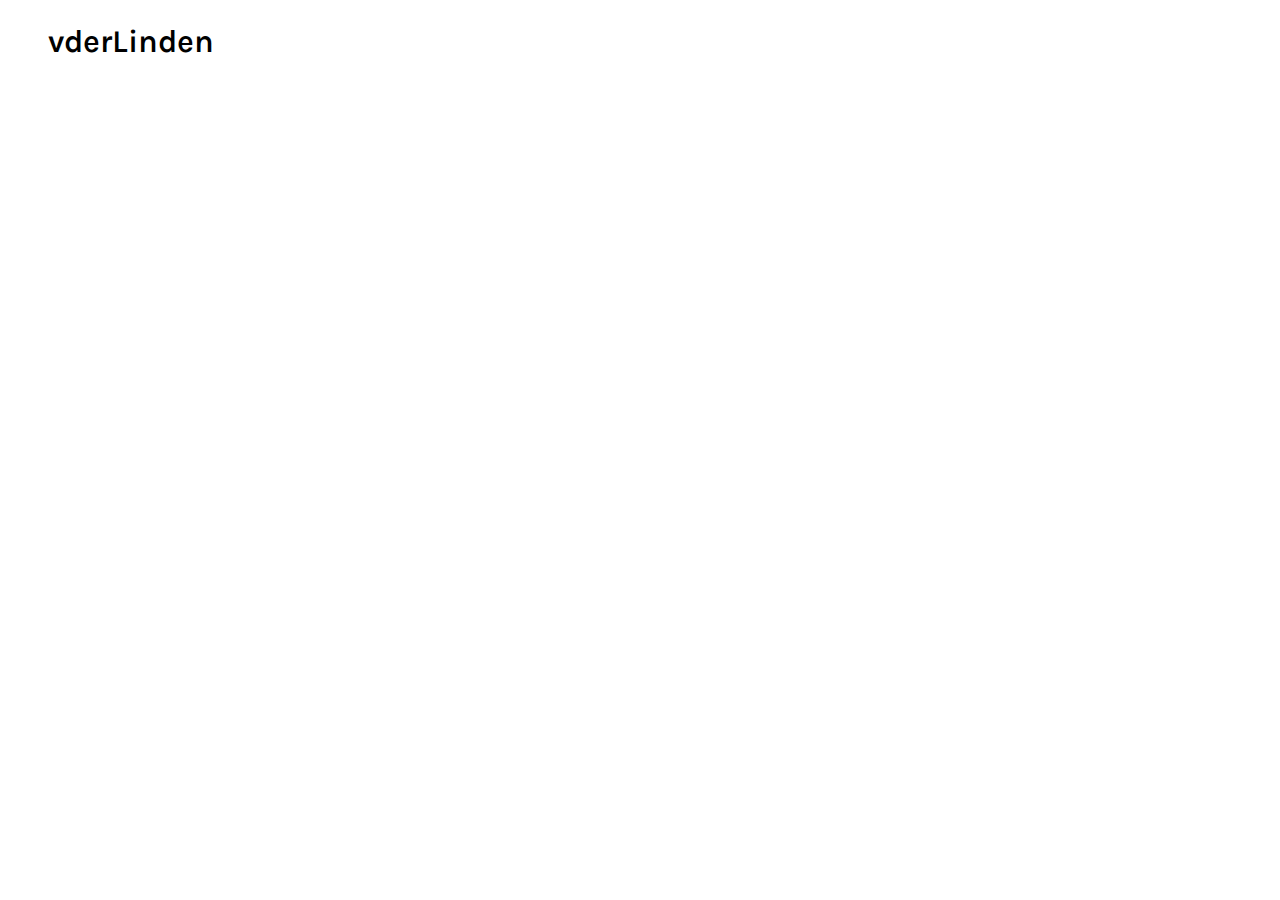
==== index.html @ 4de825b3 "Create index.html for front" ====
<!DOCTYPE html>
<html lang="nl">

<head>
    <title>vderLinden</title>

    <meta charset="UTF-8">
    <meta name="viewport" content="width=device-width, initial-scale=1">
    <link type="text/css" rel="stylesheet" href="/avans-webdesign/style.css">
    <link rel="preconnect" href="https://fonts.googleapis.com">
    <link rel="preconnect" href="https://fonts.gstatic.com" crossorigin>
    <link href="https://fonts.googleapis.com/css2?family=Karla:wght@200;300;600&display=swap" rel="stylesheet">
</head>

<body>
    <header id="header">
        <h1>vderLinden</h1>
    </header>
</body>

</html>
---- avans-webdesign/style.css ----
/* Algemeen */

body {
  font-family: Roboto, sans-serif;
  font-weight: 300;
  line-height: 1.2em;
  margin: 2em;
}

/* Elementen */

a {
  text-decoration: none;
}

a:hover {
  text-decoration: underline;
}

header,
section {
  margin: 1em;
}

article,
img, table {
  border: 1px solid #f5f5f5;
  border-radius: 4px;
}

article {
  column-count: 3;
  padding: 16px;
}

article p {
  margin: 0;
}

img {
  margin: 8px;
  max-width: 300px;
}

table {
    padding: 16px;
    width: 100%;
}

table th {
    text-align: left;
}

table tr:hover {
    background-color: #f5f5f5;
}

ul,
li {
  padding-bottom: 8px;
}

li p {
  margin: 8px;
}

li p:first-child {
  font-weight: 500;
}

/* Typografie */

h1,
h2 {
  font-family: Karla, Roboto, sans-serif;
}

h1 {
  font-weight: 600;
}

h2 {
  font-weight: 200;
}

/* Opdrachten */
.opdracht-16 h1 {
  border-radius: 4px;
  padding: 16px;
}

.hex-16 {
  background-color: #f5f5f5;
  color: #212121;
}

.rgb-16 {
  color: rgba(255, 255, 255, 0.87);
  background-color: rgb(0, 0, 0, 0.87);
}
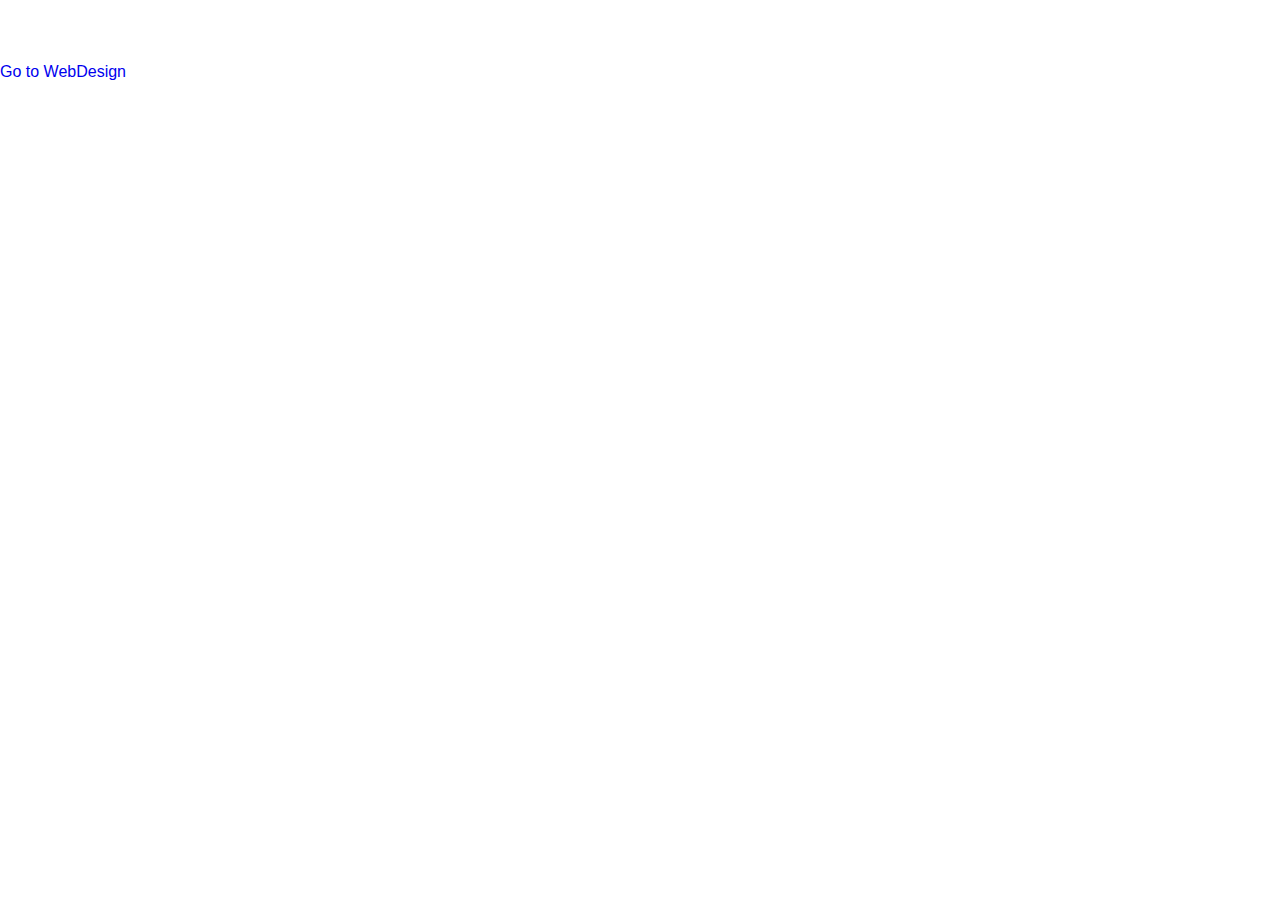
==== commit 387aaacc: "Les 2 - HTML en CSS" ====
--- a/index.html
+++ b/index.html
@@ -15,6 +15,7 @@
 <body>
     <header id="header">
         <h1>vderLinden</h1>
+        <a href="/avans-webdesign/">Go to WebDesign</a>
     </header>
 </body>
 
--- a/avans-webdesign/style.css
+++ b/avans-webdesign/style.css
@@ -4,10 +4,24 @@
   font-family: Roboto, sans-serif;
   font-weight: 300;
   line-height: 1.2em;
-  margin: 2em;
+  margin: 0px;
 }
 
 /* Elementen */
+.dark {
+  background-color: #212121;
+}
+.light {
+  background-color: #f5f5f5;
+}
+
+#header {
+}
+
+#header h1,
+#header h2 {
+  color: white;
+}
 
 a {
   text-decoration: none;
@@ -17,13 +31,9 @@
   text-decoration: underline;
 }
 
-header,
-section {
-  margin: 1em;
-}
-
 article,
-img, table {
+img,
+table {
   border: 1px solid #f5f5f5;
   border-radius: 4px;
 }
@@ -31,6 +41,69 @@
 article {
   column-count: 3;
   padding: 16px;
+}
+
+hr {
+  border: 32px solid #212121;
+  margin: 0 auto;
+}
+
+section {
+  margin: 2em auto;
+  max-width: 1000px;
+}
+
+.section-fw {
+  margin: 0 auto;
+  max-width: 100%;
+}
+
+.section-fw h1,
+h2 {
+  margin: 0 auto;
+  padding: 24px 0;
+  max-width: 1000px;
+}
+
+.sticky {
+  position: sticky;
+  top: 0px;
+}
+
+nav {
+  margin: 0 auto;
+  padding: 24px 24px 24px 0px;
+  max-width: 1000px;
+}
+
+nav ul {
+  list-style-type: none;
+  list-style-position: inside;
+  padding: 0;
+  margin: 0 auto;
+}
+
+nav li {
+  display: inline;
+}
+
+nav a {
+  font-size: 1.2em;
+  color: white;
+  padding: 8px 16px;
+  border-radius: 4px;
+  border: 1px solid rgba(0, 0, 0, 0);
+  text-decoration: none;
+}
+
+nav a:hover {
+  text-decoration: none;
+
+  border: 1px solid #f5f5f5;
+}
+
+nav a:active {
+  background-color: rgba(255, 255, 255, 0.12);
 }
 
 article p {
@@ -43,16 +116,16 @@
 }
 
 table {
-    padding: 16px;
-    width: 100%;
+  padding: 16px;
+  width: 100%;
 }
 
 table th {
-    text-align: left;
+  text-align: left;
 }
 
 table tr:hover {
-    background-color: #f5f5f5;
+  background-color: #f5f5f5;
 }
 
 ul,
@@ -98,3 +171,15 @@
   color: rgba(255, 255, 255, 0.87);
   background-color: rgb(0, 0, 0, 0.87);
 }
+
+h1 span, h2 span {
+  margin-top: -68px;        /* Size of fixed header */
+  padding-bottom: 68px;
+  display: block;
+}
+
+@media screen and (max-width: 1000px) {
+  section {
+    padding: 0 1em;
+  }
+}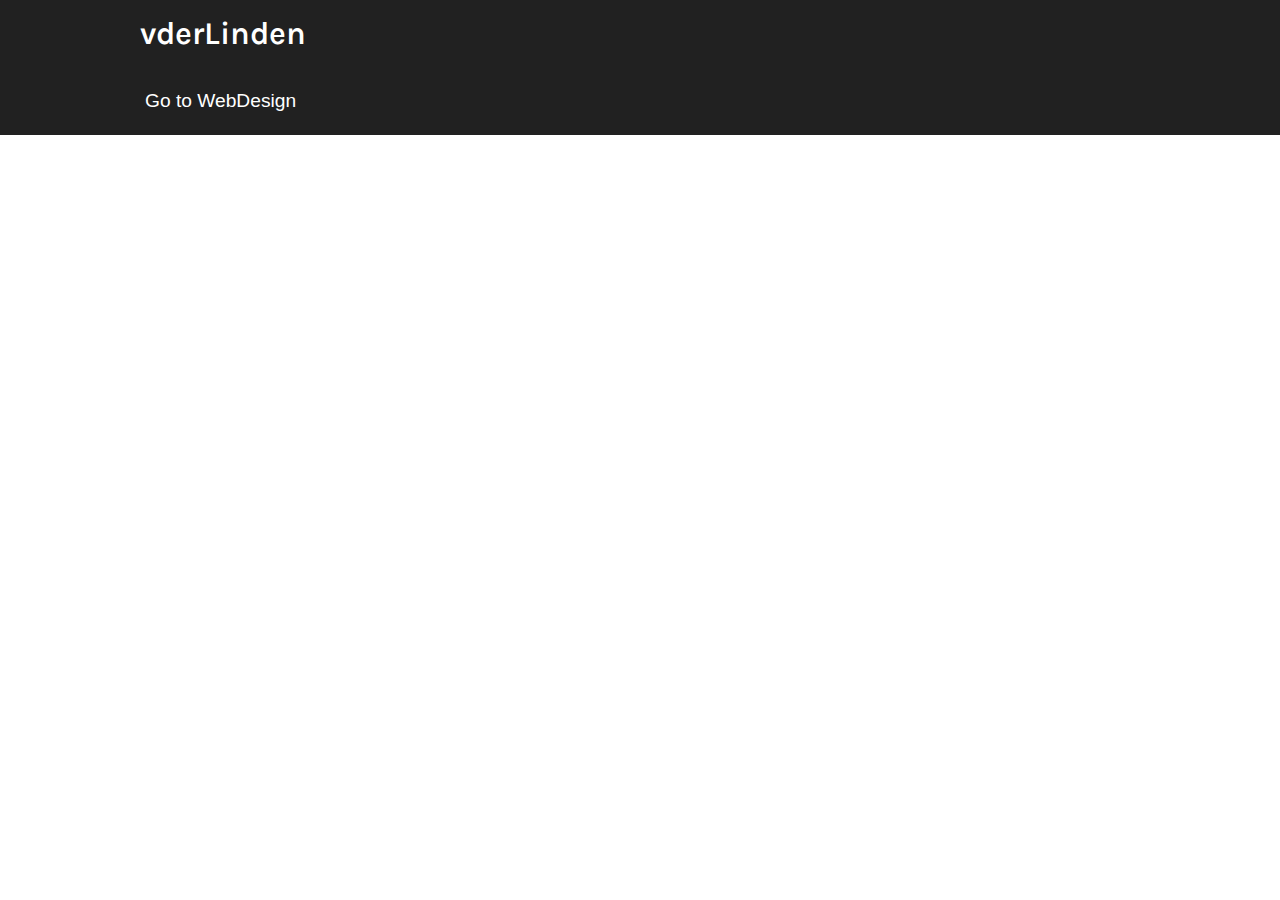
==== commit dd34d43e: "Updated index page repository" ====
--- a/index.html
+++ b/index.html
@@ -6,6 +6,7 @@
 
     <meta charset="UTF-8">
     <meta name="viewport" content="width=device-width, initial-scale=1">
+    <meta name="robots" content="noindex,nofollow">
     <link type="text/css" rel="stylesheet" href="/avans-webdesign/style.css">
     <link rel="preconnect" href="https://fonts.googleapis.com">
     <link rel="preconnect" href="https://fonts.gstatic.com" crossorigin>
@@ -13,10 +14,18 @@
 </head>
 
 <body>
-    <header id="header">
-        <h1>vderLinden</h1>
-        <a href="/avans-webdesign/">Go to WebDesign</a>
-    </header>
+    <section class="section-fw dark">
+        <header id="header">
+            <h1>vderLinden</h1>
+        </header>
+    </section>
+    <section class="section-fw dark sticky">
+        <nav>
+            <ul>
+                <a href="/avans-webdesign/">Go to WebDesign</a>
+            </ul>
+        </nav>
+    </section>
 </body>
 
 </html>--- a/avans-webdesign/style.css
+++ b/avans-webdesign/style.css
@@ -1,6 +1,6 @@
 /* Algemeen */
 
-body {
+body, input {
   font-family: Roboto, sans-serif;
   font-weight: 300;
   line-height: 1.2em;
@@ -39,8 +39,11 @@
 }
 
 article {
+  padding: 16px;
+}
+
+.column3 {
   column-count: 3;
-  padding: 16px;
 }
 
 hr {
@@ -172,8 +175,9 @@
   background-color: rgb(0, 0, 0, 0.87);
 }
 
-h1 span, h2 span {
-  margin-top: -68px;        /* Size of fixed header */
+h1 span,
+h2 span {
+  margin-top: -68px; /* Size of fixed header */
   padding-bottom: 68px;
   display: block;
 }
@@ -182,4 +186,59 @@
   section {
     padding: 0 1em;
   }
+}
+
+.button, input {
+  display: inline-block;
+  color: #212121;
+  font-size: 1.2em;
+  padding: 8px 16px;
+  border-radius: 4px;
+  text-decoration: none;
+}
+
+.button:hover {
+  color: #ffffff;
+  background-color: #212121;
+  cursor: pointer;
+  text-decoration: none;
+  user-select: none;
+}
+
+.primary {
+  border: 1px solid rgba(0, 0, 0, 0.87);
+}
+
+.flat {
+  border: 1x solid white;
+}
+
+.opdracht-6 {
+  /* font-family: "Comic sans"; */
+}
+
+a:not(.button) + a::before {
+  content: ' - ';
+}
+
+#opdracht3-6 img {
+  margin: 0;
+  transform: ;
+}
+
+#opdracht3-6 a {
+  vertical-align: top;
+}
+
+input {
+  border: 1px solid rgba(0, 0, 0, 0.87);
+  padding: 6px 16px;
+  width: 100px;
+  margin: 8px;
+}
+
+#sum {
+  font-size: 42px;
+  display: inline-block;
+  padding: 1em;
 }